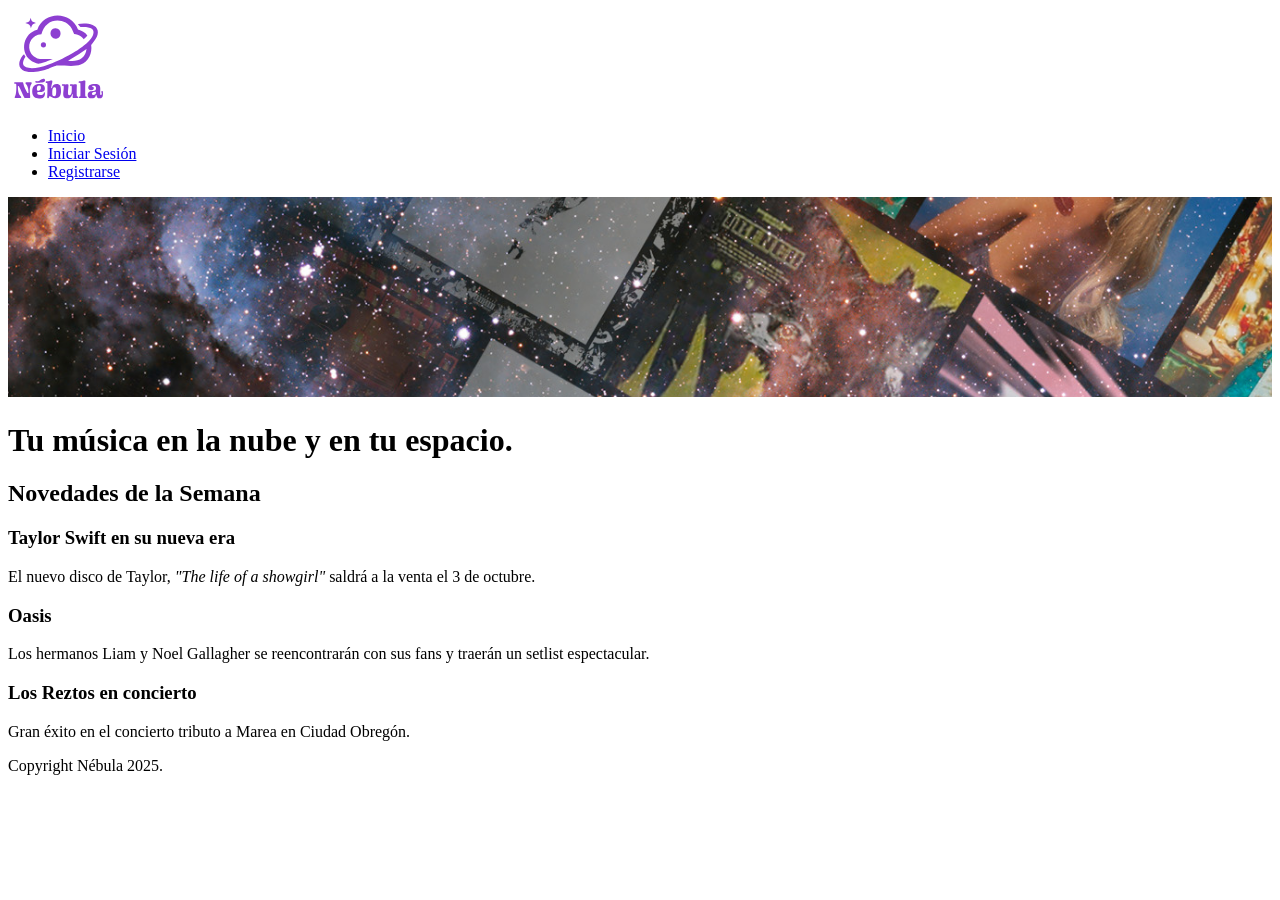
==== templates/index.html @ c04aee67 "practica-6" ====
<!DOCTYPE html>
<html lang="es">
<head>
    <meta charset="UTF-8">
    <meta name="viewport" content="width=device-width, initial-scale=1.0">
    <title>Nébula Music - Inicio (Código Base)</title>
    <link rel="stylesheet" href="../static/styles/styles.css">
</head>
<body>

    <!-- MENÚ DE NAVEGACIÓN -->
    <nav>
        <a class="logo" href="index.html">
            <img src="../static/imgs/nebula-03.svg" alt="Logo Nébula" width="100">
        </a>
        <ul>
            <li><a href="index.html">Inicio</a></li>
            <li><a href="iniciar-sesion.html">Iniciar Sesión</a></li>
            <li><a href="registro.html">Registrarse</a></li>

        </ul>
    </nav>

    <!-- CABECERA -->
    <header class="principal">
        <img src="../static/imgs/cover.jpg" alt="Cover Nébula" width="100%" height="200" style="object-fit: cover;">
        <h1>Tu música en la nube y en tu espacio.</h1>
    </header>

    <!-- CONTENIDO PRINCIPAL -->
    <main>
        
        <!-- SECCIÓN DE NOTICIAS -->
        <section id="noticias">
            <h2>Novedades de la Semana</h2>

            <!-- Artículo 1 -->
            <article>
                <h3>Taylor Swift en su nueva era</h3>
                <p>El nuevo disco de Taylor, <i>"The life of a showgirl"</i> saldrá a la venta el 3 de octubre.</p>
            </article>

            <!-- Artículo 2 -->
            <article>
                <h3>Oasis</h3>
                <p>Los hermanos Liam y Noel Gallagher se reencontrarán con sus fans y traerán un setlist espectacular.</p>
            </article>

            <!-- Artículo 3 -->
            <article>
                <h3>Los Reztos en concierto</h3>
                <p>Gran éxito en el concierto tributo a Marea en Ciudad Obregón.</p>
            </article>

        </section>

    </main>

    <!-- PIE DE PÁGINA -->
    <footer>
        <p>Copyright Nébula 2025.</p>
    </footer>

</body>
</html>
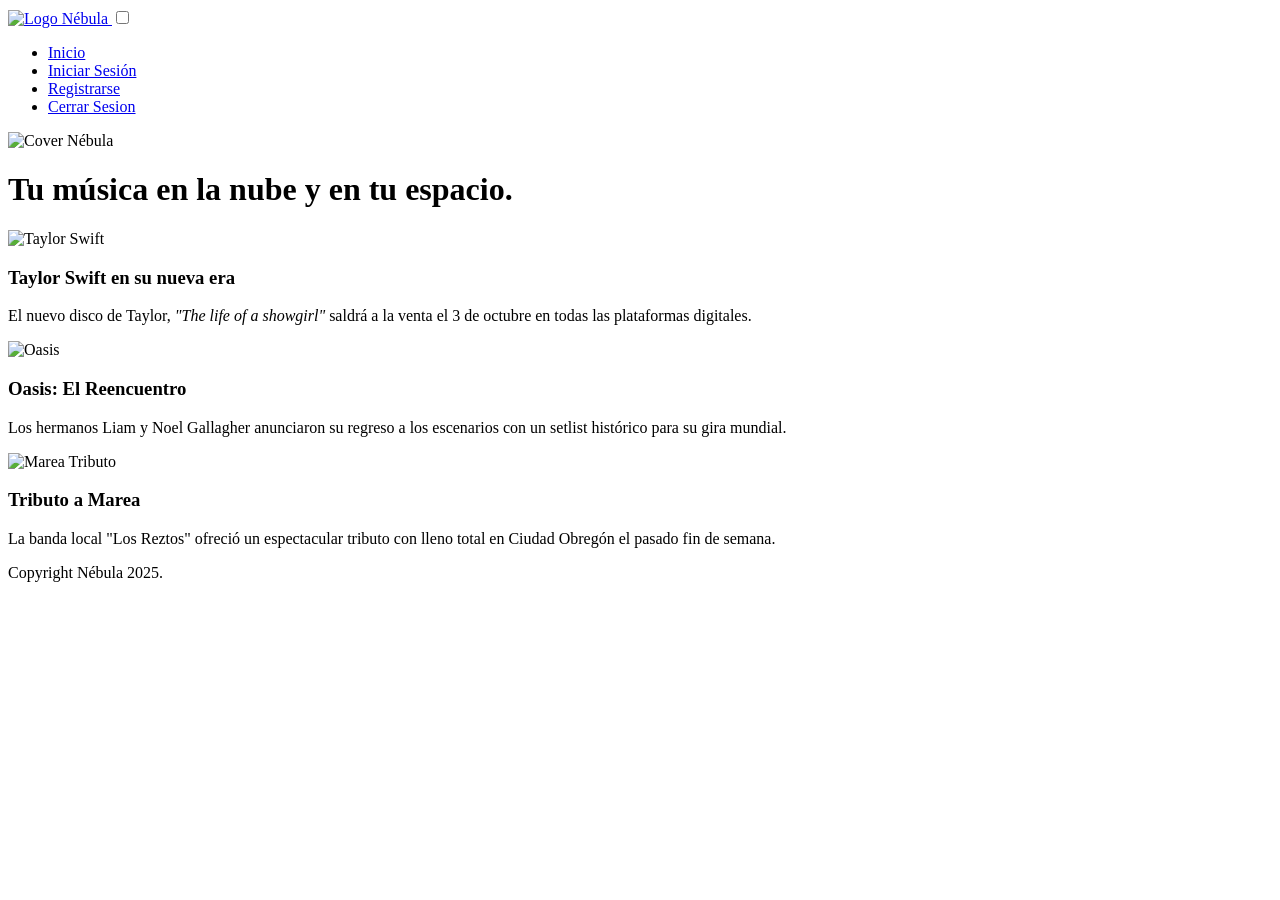
==== commit 78cfdc5f: "practica 7" ====
--- a/templates/index.html
+++ b/templates/index.html
@@ -4,62 +4,84 @@
     <meta charset="UTF-8">
     <meta name="viewport" content="width=device-width, initial-scale=1.0">
     <title>Nébula Music - Inicio (Código Base)</title>
-    <link rel="stylesheet" href="../static/styles/styles.css">
+    <link rel="stylesheet" href="/styles/styles.css">
 </head>
 <body>
 
-    <!-- MENÚ DE NAVEGACIÓN -->
-    <nav>
-        <a class="logo" href="index.html">
-            <img src="../static/imgs/nebula-03.svg" alt="Logo Nébula" width="100">
-        </a>
-        <ul>
-            <li><a href="index.html">Inicio</a></li>
-            <li><a href="iniciar-sesion.html">Iniciar Sesión</a></li>
-            <li><a href="registro.html">Registrarse</a></li>
+<!-- MENÚ DE NAVEGACIÓN -->
+<nav>
+    <a class="logo" href="index.html">
+        <img src="/imgs/nebula-03.svg" alt="Logo Nébula" width="100">
+    </a>
 
-        </ul>
-    </nav>
+    <input type="checkbox" id="menu-toggle">
+    <label for="menu-toggle" class="menu-button">
+        <span></span>
+        <span></span>
+        <span></span>
+    </label>
 
-    <!-- CABECERA -->
-    <header class="principal">
-        <img src="../static/imgs/cover.jpg" alt="Cover Nébula" width="100%" height="200" style="object-fit: cover;">
-        <h1>Tu música en la nube y en tu espacio.</h1>
-    </header>
+    <ul>
+        <li><a href="index.html">Inicio</a></li>
+        <li><a href="iniciar-sesion.html">Iniciar Sesión</a></li>
+        <li><a href="registro.html">Registrarse</a></li>
+        <li><a href="/cerrar-sesion">Cerrar Sesion</a></li>
+    </ul>
+</nav>
 
-    <!-- CONTENIDO PRINCIPAL -->
-    <main>
-        
-        <!-- SECCIÓN DE NOTICIAS -->
-        <section id="noticias">
-            <h2>Novedades de la Semana</h2>
+<!-- CABECERA -->
+<header class="principal">
+    <img src="/imgs/cover.jpg" alt="Cover Nébula">
+    <h1>Tu música en la <span>nube</span> y en tu <span>espacio</span>.</h1>
+</header>
 
-            <!-- Artículo 1 -->
-            <article>
-                <h3>Taylor Swift en su nueva era</h3>
-                <p>El nuevo disco de Taylor, <i>"The life of a showgirl"</i> saldrá a la venta el 3 de octubre.</p>
-            </article>
+<!-- CONTENIDO PRINCIPAL -->
+<main>
 
-            <!-- Artículo 2 -->
-            <article>
-                <h3>Oasis</h3>
-                <p>Los hermanos Liam y Noel Gallagher se reencontrarán con sus fans y traerán un setlist espectacular.</p>
-            </article>
+    <!-- SECCIÓN DE NOTICIAS -->
+    <section id="noticias">
 
-            <!-- Artículo 3 -->
-            <article>
-                <h3>Los Reztos en concierto</h3>
-                <p>Gran éxito en el concierto tributo a Marea en Ciudad Obregón.</p>
-            </article>
+        <!-- Tarjeta 1 -->
+        <article>
+            <img src="https://encrypted-tbn0.gstatic.com/images?q=tbn:ANd9GcRfGRivZ1CFL4jhQXNbF9phy9h-CASW3TM9UQ&s" alt="Taylor Swift">
+            <div class="content">
+                <div>
+                    <h3>Taylor Swift en su nueva era</h3>
+                    <p>El nuevo disco de Taylor, <i>"The life of a showgirl"</i> saldrá a la venta el 3 de octubre en todas las plataformas digitales.</p>
+                </div>
+            </div>
+        </article>
 
-        </section>
+        <!-- Tarjeta 2 -->
+        <article>
+            <img src="https://media.gq.com.mx/photos/66cdf89fe21e890818a07d6d/4:3/w_2248,h_1686,c_limit/Oasis.jpg" alt="Oasis">
+            <div class="content">
+                <div>
+                    <h3>Oasis: El Reencuentro</h3>
+                    <p>Los hermanos Liam y Noel Gallagher anunciaron su regreso a los escenarios con un setlist histórico para su gira mundial.</p>
+                </div>
+            </div>
+        </article>
 
-    </main>
+        <!-- Tarjeta 3 -->
+        <article>
+            <img src="https://encrypted-tbn0.gstatic.com/images?q=tbn:ANd9GcRU2wpHalZ_btJnPiNpMLziQ2Pcu0BDxxJBVA&s" alt="Marea Tributo">
+            <div class="content">
+                <div>
+                    <h3>Tributo a Marea</h3>
+                    <p>La banda local "Los Reztos" ofreció un espectacular tributo con lleno total en Ciudad Obregón el pasado fin de semana.</p>
+                </div>
+            </div>
+        </article>
 
-    <!-- PIE DE PÁGINA -->
-    <footer>
-        <p>Copyright Nébula 2025.</p>
-    </footer>
+    </section>
+
+</main>
+
+<!-- PIE DE PÁGINA -->
+<footer>
+    <p>Copyright Nébula 2025.</p>
+</footer>
 
 </body>
-</html>
+</html>
